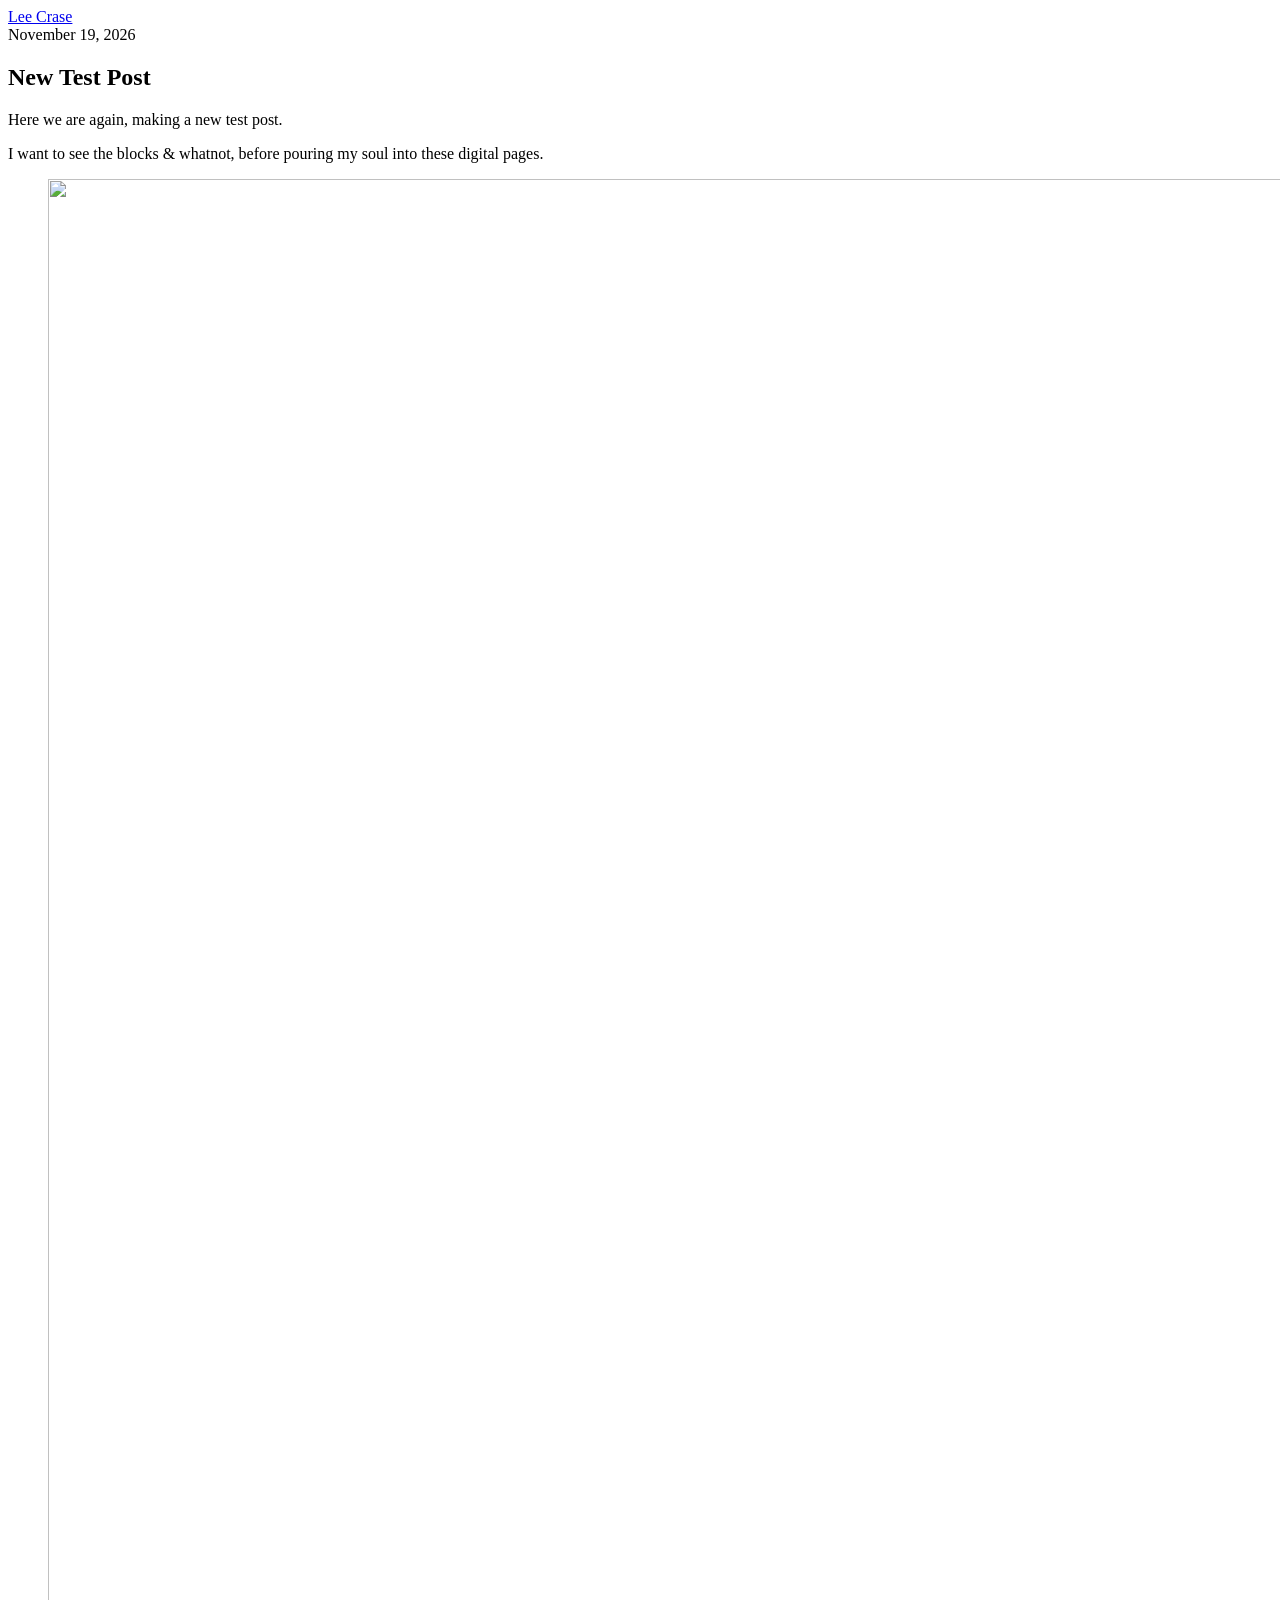
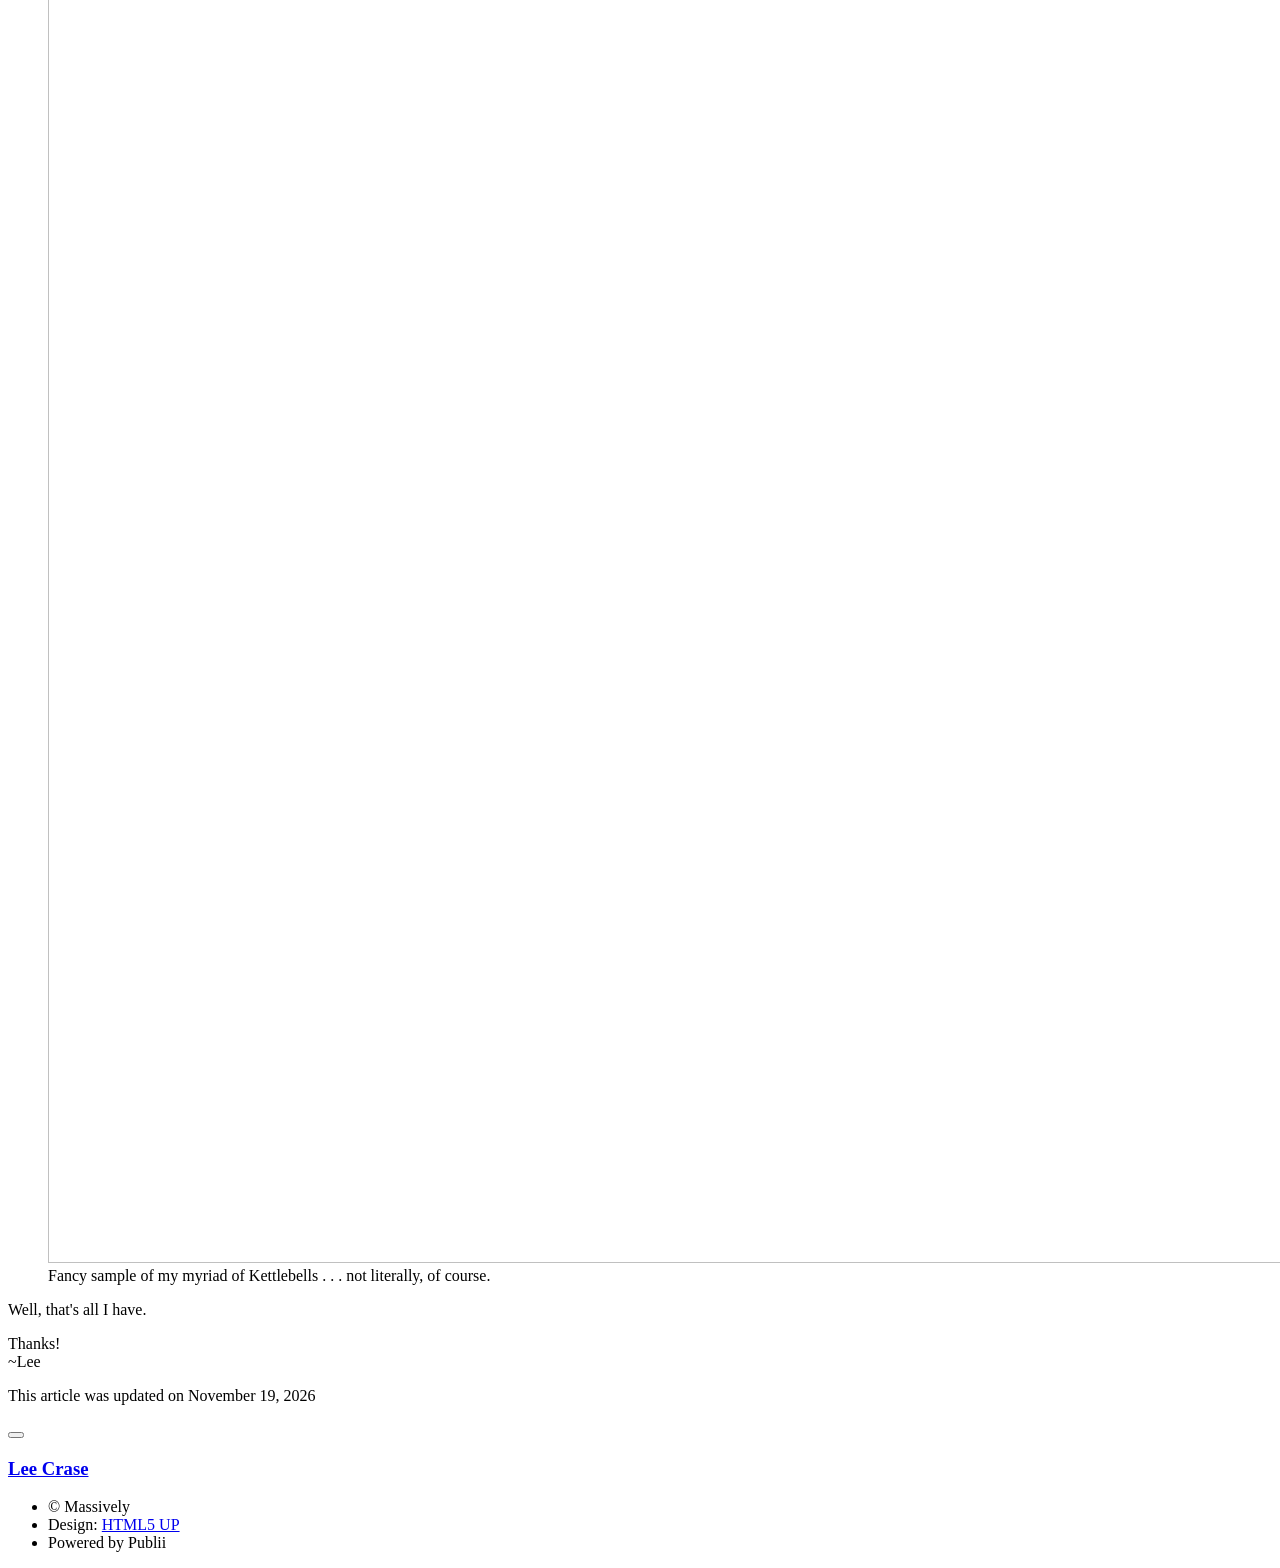
==== new-test-post/index.html @ c9375c4b "Publii: update content" ====
<!DOCTYPE html><html lang="en-us"><head><meta charset="utf-8"><meta http-equiv="X-UA-Compatible" content="IE=edge"><meta name="viewport" content="width=device-width,initial-scale=1,user-scalable=no"><title>New Test Post - Lee Crase</title><meta name="description" content="Here we are again, making a new test post. I want to see the blocks &amp;amp; whatnot, before pouring my soul into these&amp;hellip;"><meta name="generator" content="Publii Open-Source CMS for Static Site"><link rel="canonical" href="https://leecrase.com/new-test-post/"><link rel="alternate" type="application/atom+xml" href="https://leecrase.com/feed.xml" title="Lee Crase - RSS"><link rel="alternate" type="application/json" href="https://leecrase.com/feed.json" title="Lee Crase - JSON"><meta property="og:title" content="New Test Post"><meta property="og:site_name" content="Lee Crase"><meta property="og:description" content="Here we are again, making a new test post. I want to see the blocks &amp;amp; whatnot, before pouring my soul into these&amp;hellip;"><meta property="og:url" content="https://leecrase.com/new-test-post/"><meta property="og:type" content="article"><link rel="preload" href="https://leecrase.com/assets/dynamic/fonts/brygada1918/brygada1918.woff2" as="font" type="font/woff2" crossorigin><link rel="preload" href="https://leecrase.com/assets/dynamic/fonts/bodonimoda/bodonimoda.woff2" as="font" type="font/woff2" crossorigin><link rel="stylesheet" href="https://leecrase.com/assets/css/fontawesome-all.min.css?v&#x3D;85514f933f9e0b82460af63f1a403fa5"><link rel="stylesheet" href="https://leecrase.com/assets/css/style.css?v&#x3D;0997a7fd3763751fb695d3221900a94f"><noscript><link rel="stylesheet" href="https://leecrase.com/assets/css/noscript.css?v&#x3D;efa867a99f5064d6729e4dc2008ad50b"></noscript><script type="application/ld+json">{"@context":"http://schema.org","@type":"Article","mainEntityOfPage":{"@type":"WebPage","@id":"https://leecrase.com/new-test-post/"},"headline":"New Test Post","datePublished":"2026-11-19T07:07-05:00","dateModified":"2026-11-19T07:07-05:00","description":"Here we are again, making a new test post. I want to see the blocks &amp; whatnot, before pouring my soul into these&hellip;","author":{"@type":"Person","name":"Lee Crase","url":"https://leecrase.com/authors/lee-crase/"},"publisher":{"@type":"Organization","name":"Lee Crase"}}</script><style>#wrapper > .bg {
               background-image: url(https://leecrase.com/assets/images/overlay.png), linear-gradient(0deg, rgba(0, 0, 0, 0.1), rgba(0, 0, 0, 0.1)), url(https://leecrase.com/media/website/2588.jpg);
           }</style><noscript><style>img[loading] {
                    opacity: 1;
                }</style></noscript></head><body class="is-preload post-template"><div id="wrapper"><header id="header"><a class="logo" href="https://leecrase.com/">Lee Crase</a></header><main id="main"><article class="post"><header class="major"><time datetime="2026-11-19T07:07" class="date">November 19, 2026</time><h1>New Test Post</h1><p class="post__inner"></p></header><div class="post__inner post__entry"><p>Here we are again, making a new test post.</p><p>I want to see the blocks &amp; whatnot, before pouring my soul into these digital pages.</p><figure class="post__image post__image--center"><img loading="lazy" src="https://leecrase.com/media/posts/1/KBs-2.jpeg" height="4284" width="5712" alt="" sizes="(max-width: 48em) 100vw, 768px" srcset="https://leecrase.com/media/posts/1/responsive/KBs-2-xs.jpeg 300w, https://leecrase.com/media/posts/1/responsive/KBs-2-sm.jpeg 480w, https://leecrase.com/media/posts/1/responsive/KBs-2-md.jpeg 768w, https://leecrase.com/media/posts/1/responsive/KBs-2-lg.jpeg 1024w, https://leecrase.com/media/posts/1/responsive/KBs-2-xl.jpeg 1360w, https://leecrase.com/media/posts/1/responsive/KBs-2-2xl.jpeg 1600w"><figcaption>Fancy sample of my myriad of Kettlebells . . . not literally, of course.</figcaption></figure><p>Well, that's all I have.</p><p>Thanks!<br>~Lee<br></p></div><footer class="post__inner post__footer"><p class="post__last-updated">This article was updated on November 19, 2026</p><div class="post__share-tag-container"><div class="post__share"><button class="post__share-button js-post__share-button icon" aria-label="Share button"><i class="fas fa-share-alt"></i></button><div class="post__share-popup js-post__share-popup"></div></div></div><div class="post__bio"><div><h3><a href="https://leecrase.com/authors/lee-crase/" class="invert" rel="author">Lee Crase</a></h3></div></div></footer></article></main><footer id="copyright"><ul><li>© Massively</li><li>Design: <a href="https://html5up.net" target="_blank" rel="nofollow noopener">HTML5 UP</a></li><li>Powered by Publii</li></ul></footer></div><script src="https://leecrase.com/assets/js/jquery.min.js?v&#x3D;c9771cc3e90e18f5336eedbd0fffb2cf"></script><script src="https://leecrase.com/assets/js/jquery.scrollex.min.js?v&#x3D;f89065e3d988006af9791b44561d7c90"></script><script src="https://leecrase.com/assets/js/jquery.scrolly.min.js?v&#x3D;1ed5a78bde1476875a40f6b9ff44fc14"></script><script src="https://leecrase.com/assets/js/browser.min.js?v&#x3D;c07298dd19048a8a69ad97e754dfe8d0"></script><script src="https://leecrase.com/assets/js/breakpoints.min.js?v&#x3D;81a479eb099e3b187613943b085923b8"></script><script src="https://leecrase.com/assets/js/util.min.js?v&#x3D;4201a626f8c9b614a663b3a1d7d82615"></script><script src="https://leecrase.com/assets/js/main.min.js?v&#x3D;56233c354bd814758be8bff42f7e13a5"></script><script>/*<![CDATA[*/var images=document.querySelectorAll("img[loading]");for(var i=0;i<images.length;i++){if(images[i].complete){images[i].classList.add("is-loaded")}else{images[i].addEventListener("load",function(){this.classList.add("is-loaded")},false)}};/*]]>*/</script></body></html>
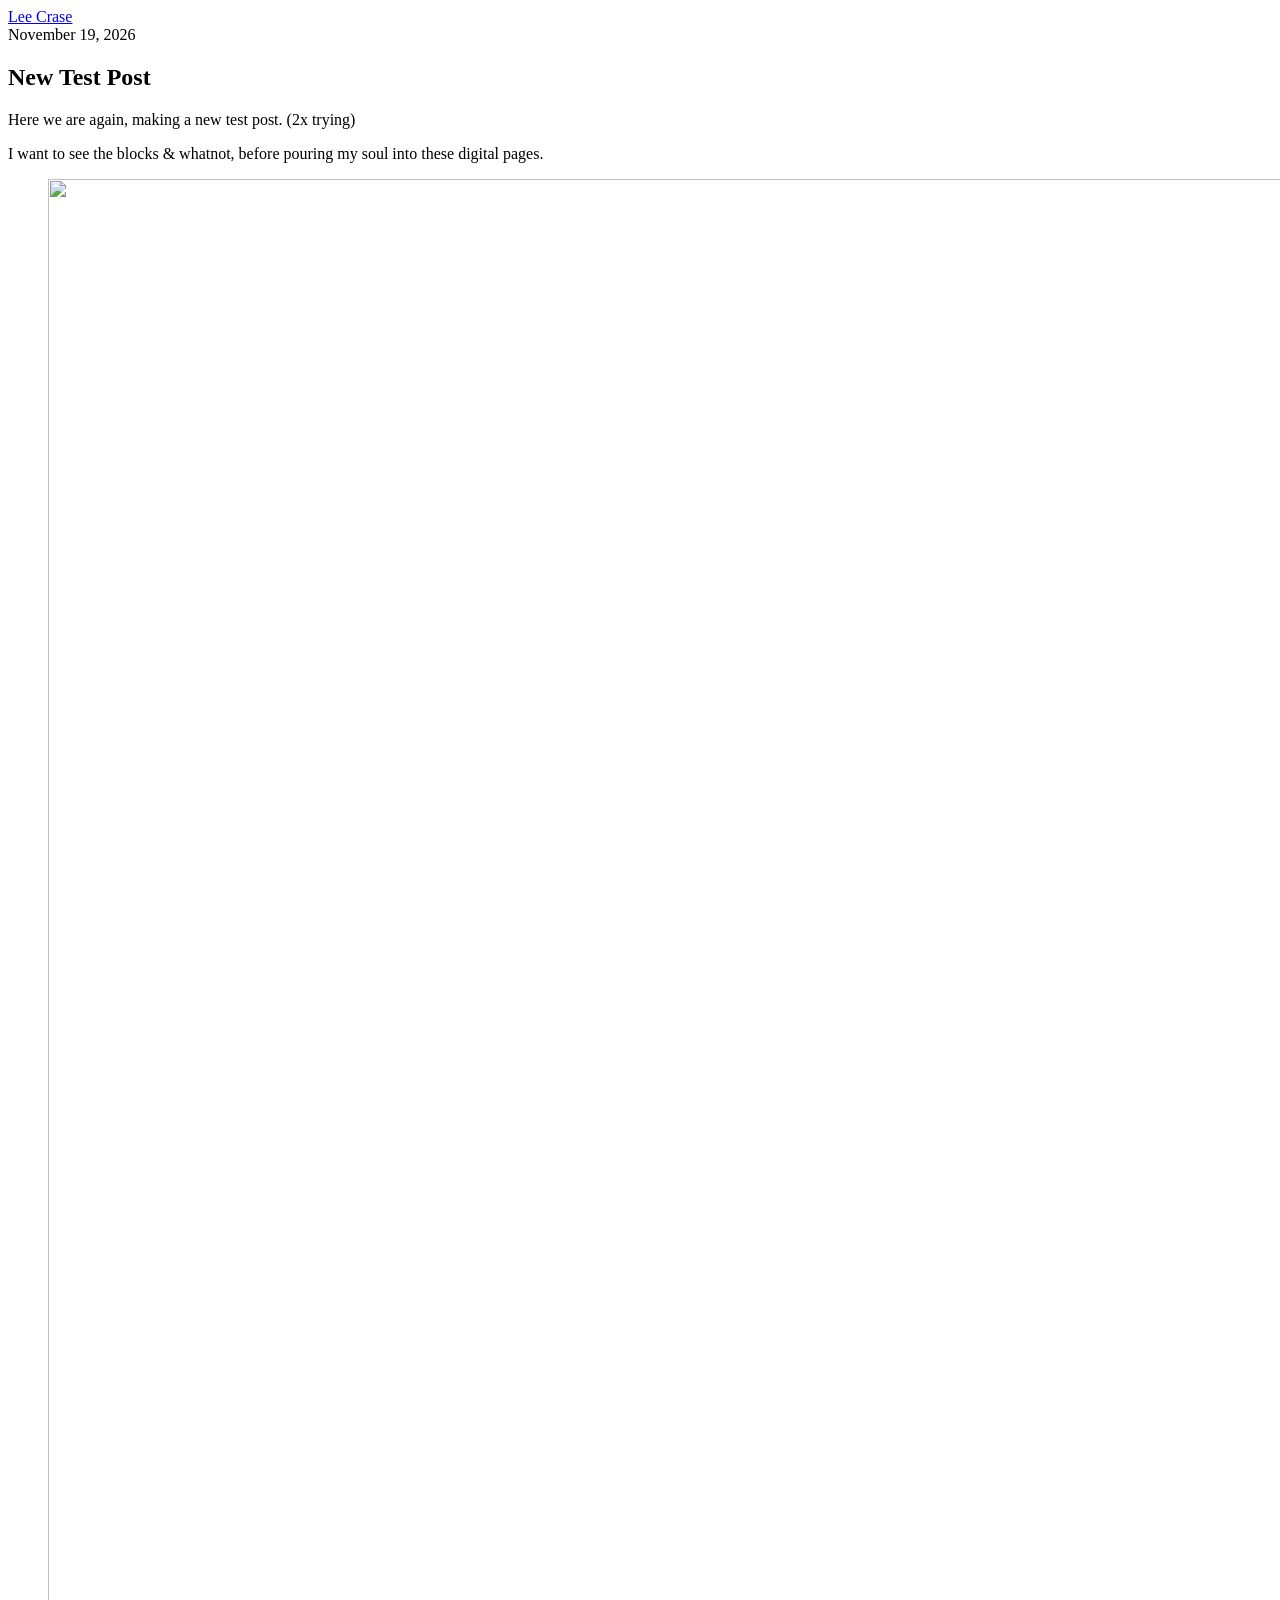
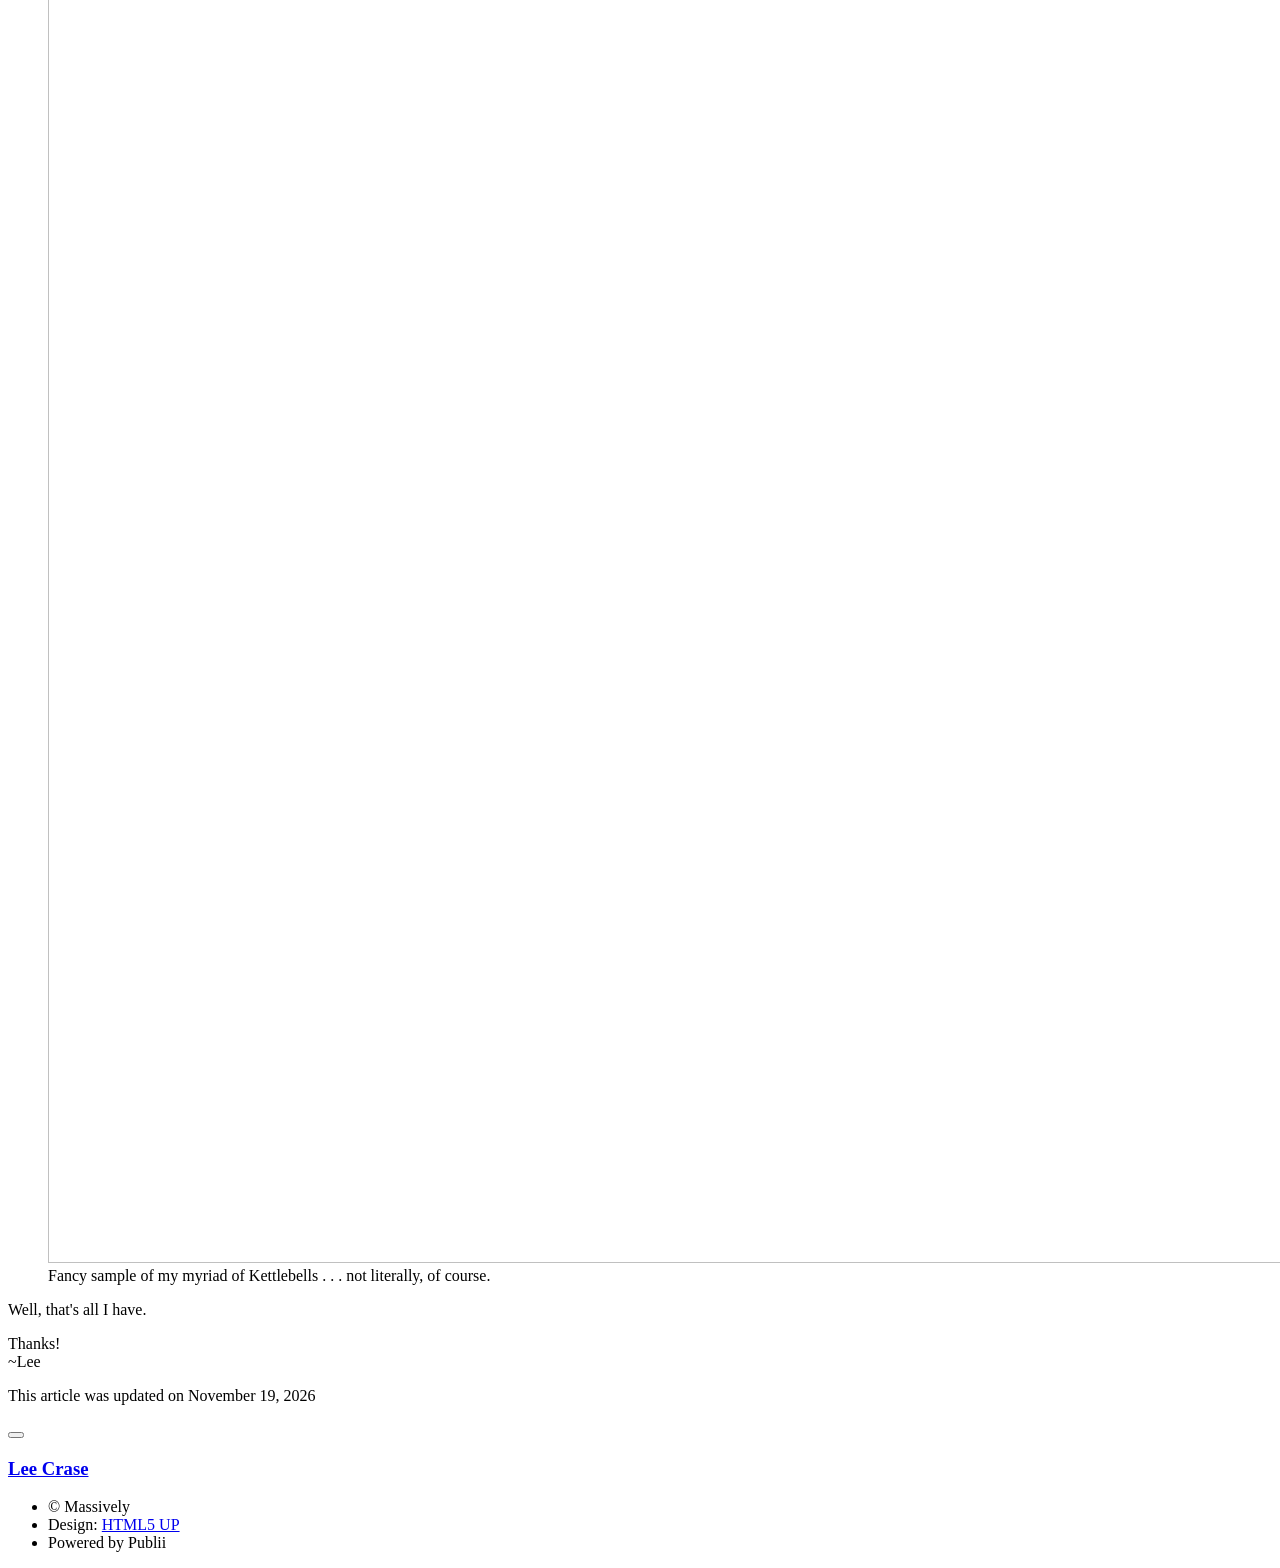
==== commit a9db530f: "Publii: update content" ====
--- a/new-test-post/index.html
+++ b/new-test-post/index.html
@@ -1,5 +1,5 @@
-<!DOCTYPE html><html lang="en-us"><head><meta charset="utf-8"><meta http-equiv="X-UA-Compatible" content="IE=edge"><meta name="viewport" content="width=device-width,initial-scale=1,user-scalable=no"><title>New Test Post - Lee Crase</title><meta name="description" content="Here we are again, making a new test post. I want to see the blocks &amp;amp; whatnot, before pouring my soul into these&amp;hellip;"><meta name="generator" content="Publii Open-Source CMS for Static Site"><link rel="canonical" href="https://leecrase.com/new-test-post/"><link rel="alternate" type="application/atom+xml" href="https://leecrase.com/feed.xml" title="Lee Crase - RSS"><link rel="alternate" type="application/json" href="https://leecrase.com/feed.json" title="Lee Crase - JSON"><meta property="og:title" content="New Test Post"><meta property="og:site_name" content="Lee Crase"><meta property="og:description" content="Here we are again, making a new test post. I want to see the blocks &amp;amp; whatnot, before pouring my soul into these&amp;hellip;"><meta property="og:url" content="https://leecrase.com/new-test-post/"><meta property="og:type" content="article"><link rel="preload" href="https://leecrase.com/assets/dynamic/fonts/brygada1918/brygada1918.woff2" as="font" type="font/woff2" crossorigin><link rel="preload" href="https://leecrase.com/assets/dynamic/fonts/bodonimoda/bodonimoda.woff2" as="font" type="font/woff2" crossorigin><link rel="stylesheet" href="https://leecrase.com/assets/css/fontawesome-all.min.css?v&#x3D;85514f933f9e0b82460af63f1a403fa5"><link rel="stylesheet" href="https://leecrase.com/assets/css/style.css?v&#x3D;0997a7fd3763751fb695d3221900a94f"><noscript><link rel="stylesheet" href="https://leecrase.com/assets/css/noscript.css?v&#x3D;efa867a99f5064d6729e4dc2008ad50b"></noscript><script type="application/ld+json">{"@context":"http://schema.org","@type":"Article","mainEntityOfPage":{"@type":"WebPage","@id":"https://leecrase.com/new-test-post/"},"headline":"New Test Post","datePublished":"2026-11-19T07:07-05:00","dateModified":"2026-11-19T07:07-05:00","description":"Here we are again, making a new test post. I want to see the blocks &amp; whatnot, before pouring my soul into these&hellip;","author":{"@type":"Person","name":"Lee Crase","url":"https://leecrase.com/authors/lee-crase/"},"publisher":{"@type":"Organization","name":"Lee Crase"}}</script><style>#wrapper > .bg {
+<!DOCTYPE html><html lang="en-us"><head><meta charset="utf-8"><meta http-equiv="X-UA-Compatible" content="IE=edge"><meta name="viewport" content="width=device-width,initial-scale=1,user-scalable=no"><title>New Test Post - Lee Crase</title><meta name="description" content="Here we are again, making a new test post. (2x trying) I want to see the blocks &amp;amp; whatnot, before pouring my soul&amp;hellip;"><meta name="generator" content="Publii Open-Source CMS for Static Site"><link rel="canonical" href="https://leecrase.com/new-test-post/"><link rel="alternate" type="application/atom+xml" href="https://leecrase.com/feed.xml" title="Lee Crase - RSS"><link rel="alternate" type="application/json" href="https://leecrase.com/feed.json" title="Lee Crase - JSON"><meta property="og:title" content="New Test Post"><meta property="og:site_name" content="Lee Crase"><meta property="og:description" content="Here we are again, making a new test post. (2x trying) I want to see the blocks &amp;amp; whatnot, before pouring my soul&amp;hellip;"><meta property="og:url" content="https://leecrase.com/new-test-post/"><meta property="og:type" content="article"><link rel="preload" href="https://leecrase.com/assets/dynamic/fonts/brygada1918/brygada1918.woff2" as="font" type="font/woff2" crossorigin><link rel="preload" href="https://leecrase.com/assets/dynamic/fonts/bodonimoda/bodonimoda.woff2" as="font" type="font/woff2" crossorigin><link rel="stylesheet" href="https://leecrase.com/assets/css/fontawesome-all.min.css?v&#x3D;85514f933f9e0b82460af63f1a403fa5"><link rel="stylesheet" href="https://leecrase.com/assets/css/style.css?v&#x3D;0997a7fd3763751fb695d3221900a94f"><noscript><link rel="stylesheet" href="https://leecrase.com/assets/css/noscript.css?v&#x3D;efa867a99f5064d6729e4dc2008ad50b"></noscript><script type="application/ld+json">{"@context":"http://schema.org","@type":"Article","mainEntityOfPage":{"@type":"WebPage","@id":"https://leecrase.com/new-test-post/"},"headline":"New Test Post","datePublished":"2026-11-19T07:07-05:00","dateModified":"2026-11-19T07:15-05:00","description":"Here we are again, making a new test post. (2x trying) I want to see the blocks &amp; whatnot, before pouring my soul&hellip;","author":{"@type":"Person","name":"Lee Crase","url":"https://leecrase.com/authors/lee-crase/"},"publisher":{"@type":"Organization","name":"Lee Crase"}}</script><style>#wrapper > .bg {
                background-image: url(https://leecrase.com/assets/images/overlay.png), linear-gradient(0deg, rgba(0, 0, 0, 0.1), rgba(0, 0, 0, 0.1)), url(https://leecrase.com/media/website/2588.jpg);
            }</style><noscript><style>img[loading] {
                     opacity: 1;
-                }</style></noscript></head><body class="is-preload post-template"><div id="wrapper"><header id="header"><a class="logo" href="https://leecrase.com/">Lee Crase</a></header><main id="main"><article class="post"><header class="major"><time datetime="2026-11-19T07:07" class="date">November 19, 2026</time><h1>New Test Post</h1><p class="post__inner"></p></header><div class="post__inner post__entry"><p>Here we are again, making a new test post.</p><p>I want to see the blocks &amp; whatnot, before pouring my soul into these digital pages.</p><figure class="post__image post__image--center"><img loading="lazy" src="https://leecrase.com/media/posts/1/KBs-2.jpeg" height="4284" width="5712" alt="" sizes="(max-width: 48em) 100vw, 768px" srcset="https://leecrase.com/media/posts/1/responsive/KBs-2-xs.jpeg 300w, https://leecrase.com/media/posts/1/responsive/KBs-2-sm.jpeg 480w, https://leecrase.com/media/posts/1/responsive/KBs-2-md.jpeg 768w, https://leecrase.com/media/posts/1/responsive/KBs-2-lg.jpeg 1024w, https://leecrase.com/media/posts/1/responsive/KBs-2-xl.jpeg 1360w, https://leecrase.com/media/posts/1/responsive/KBs-2-2xl.jpeg 1600w"><figcaption>Fancy sample of my myriad of Kettlebells . . . not literally, of course.</figcaption></figure><p>Well, that's all I have.</p><p>Thanks!<br>~Lee<br></p></div><footer class="post__inner post__footer"><p class="post__last-updated">This article was updated on November 19, 2026</p><div class="post__share-tag-container"><div class="post__share"><button class="post__share-button js-post__share-button icon" aria-label="Share button"><i class="fas fa-share-alt"></i></button><div class="post__share-popup js-post__share-popup"></div></div></div><div class="post__bio"><div><h3><a href="https://leecrase.com/authors/lee-crase/" class="invert" rel="author">Lee Crase</a></h3></div></div></footer></article></main><footer id="copyright"><ul><li>© Massively</li><li>Design: <a href="https://html5up.net" target="_blank" rel="nofollow noopener">HTML5 UP</a></li><li>Powered by Publii</li></ul></footer></div><script src="https://leecrase.com/assets/js/jquery.min.js?v&#x3D;c9771cc3e90e18f5336eedbd0fffb2cf"></script><script src="https://leecrase.com/assets/js/jquery.scrollex.min.js?v&#x3D;f89065e3d988006af9791b44561d7c90"></script><script src="https://leecrase.com/assets/js/jquery.scrolly.min.js?v&#x3D;1ed5a78bde1476875a40f6b9ff44fc14"></script><script src="https://leecrase.com/assets/js/browser.min.js?v&#x3D;c07298dd19048a8a69ad97e754dfe8d0"></script><script src="https://leecrase.com/assets/js/breakpoints.min.js?v&#x3D;81a479eb099e3b187613943b085923b8"></script><script src="https://leecrase.com/assets/js/util.min.js?v&#x3D;4201a626f8c9b614a663b3a1d7d82615"></script><script src="https://leecrase.com/assets/js/main.min.js?v&#x3D;56233c354bd814758be8bff42f7e13a5"></script><script>/*<![CDATA[*/var images=document.querySelectorAll("img[loading]");for(var i=0;i<images.length;i++){if(images[i].complete){images[i].classList.add("is-loaded")}else{images[i].addEventListener("load",function(){this.classList.add("is-loaded")},false)}};/*]]>*/</script></body></html>+                }</style></noscript></head><body class="is-preload post-template"><div id="wrapper"><header id="header"><a class="logo" href="https://leecrase.com/">Lee Crase</a></header><main id="main"><article class="post"><header class="major"><time datetime="2026-11-19T07:07" class="date">November 19, 2026</time><h1>New Test Post</h1><p class="post__inner"></p></header><div class="post__inner post__entry"><p>Here we are again, making a new test post. (2x trying)</p><p>I want to see the blocks &amp; whatnot, before pouring my soul into these digital pages.</p><figure class="post__image post__image--center"><img loading="lazy" src="https://leecrase.com/media/posts/1/KBs-2.jpeg" height="4284" width="5712" alt="" sizes="(max-width: 48em) 100vw, 768px" srcset="https://leecrase.com/media/posts/1/responsive/KBs-2-xs.jpeg 300w, https://leecrase.com/media/posts/1/responsive/KBs-2-sm.jpeg 480w, https://leecrase.com/media/posts/1/responsive/KBs-2-md.jpeg 768w, https://leecrase.com/media/posts/1/responsive/KBs-2-lg.jpeg 1024w, https://leecrase.com/media/posts/1/responsive/KBs-2-xl.jpeg 1360w, https://leecrase.com/media/posts/1/responsive/KBs-2-2xl.jpeg 1600w"><figcaption>Fancy sample of my myriad of Kettlebells . . . not literally, of course.</figcaption></figure><p>Well, that's all I have.</p><p>Thanks!<br>~Lee<br></p></div><footer class="post__inner post__footer"><p class="post__last-updated">This article was updated on November 19, 2026</p><div class="post__share-tag-container"><div class="post__share"><button class="post__share-button js-post__share-button icon" aria-label="Share button"><i class="fas fa-share-alt"></i></button><div class="post__share-popup js-post__share-popup"></div></div></div><div class="post__bio"><div><h3><a href="https://leecrase.com/authors/lee-crase/" class="invert" rel="author">Lee Crase</a></h3></div></div></footer></article></main><footer id="copyright"><ul><li>© Massively</li><li>Design: <a href="https://html5up.net" target="_blank" rel="nofollow noopener">HTML5 UP</a></li><li>Powered by Publii</li></ul></footer></div><script src="https://leecrase.com/assets/js/jquery.min.js?v&#x3D;c9771cc3e90e18f5336eedbd0fffb2cf"></script><script src="https://leecrase.com/assets/js/jquery.scrollex.min.js?v&#x3D;f89065e3d988006af9791b44561d7c90"></script><script src="https://leecrase.com/assets/js/jquery.scrolly.min.js?v&#x3D;1ed5a78bde1476875a40f6b9ff44fc14"></script><script src="https://leecrase.com/assets/js/browser.min.js?v&#x3D;c07298dd19048a8a69ad97e754dfe8d0"></script><script src="https://leecrase.com/assets/js/breakpoints.min.js?v&#x3D;81a479eb099e3b187613943b085923b8"></script><script src="https://leecrase.com/assets/js/util.min.js?v&#x3D;4201a626f8c9b614a663b3a1d7d82615"></script><script src="https://leecrase.com/assets/js/main.min.js?v&#x3D;56233c354bd814758be8bff42f7e13a5"></script><script>/*<![CDATA[*/var images=document.querySelectorAll("img[loading]");for(var i=0;i<images.length;i++){if(images[i].complete){images[i].classList.add("is-loaded")}else{images[i].addEventListener("load",function(){this.classList.add("is-loaded")},false)}};/*]]>*/</script></body></html>
